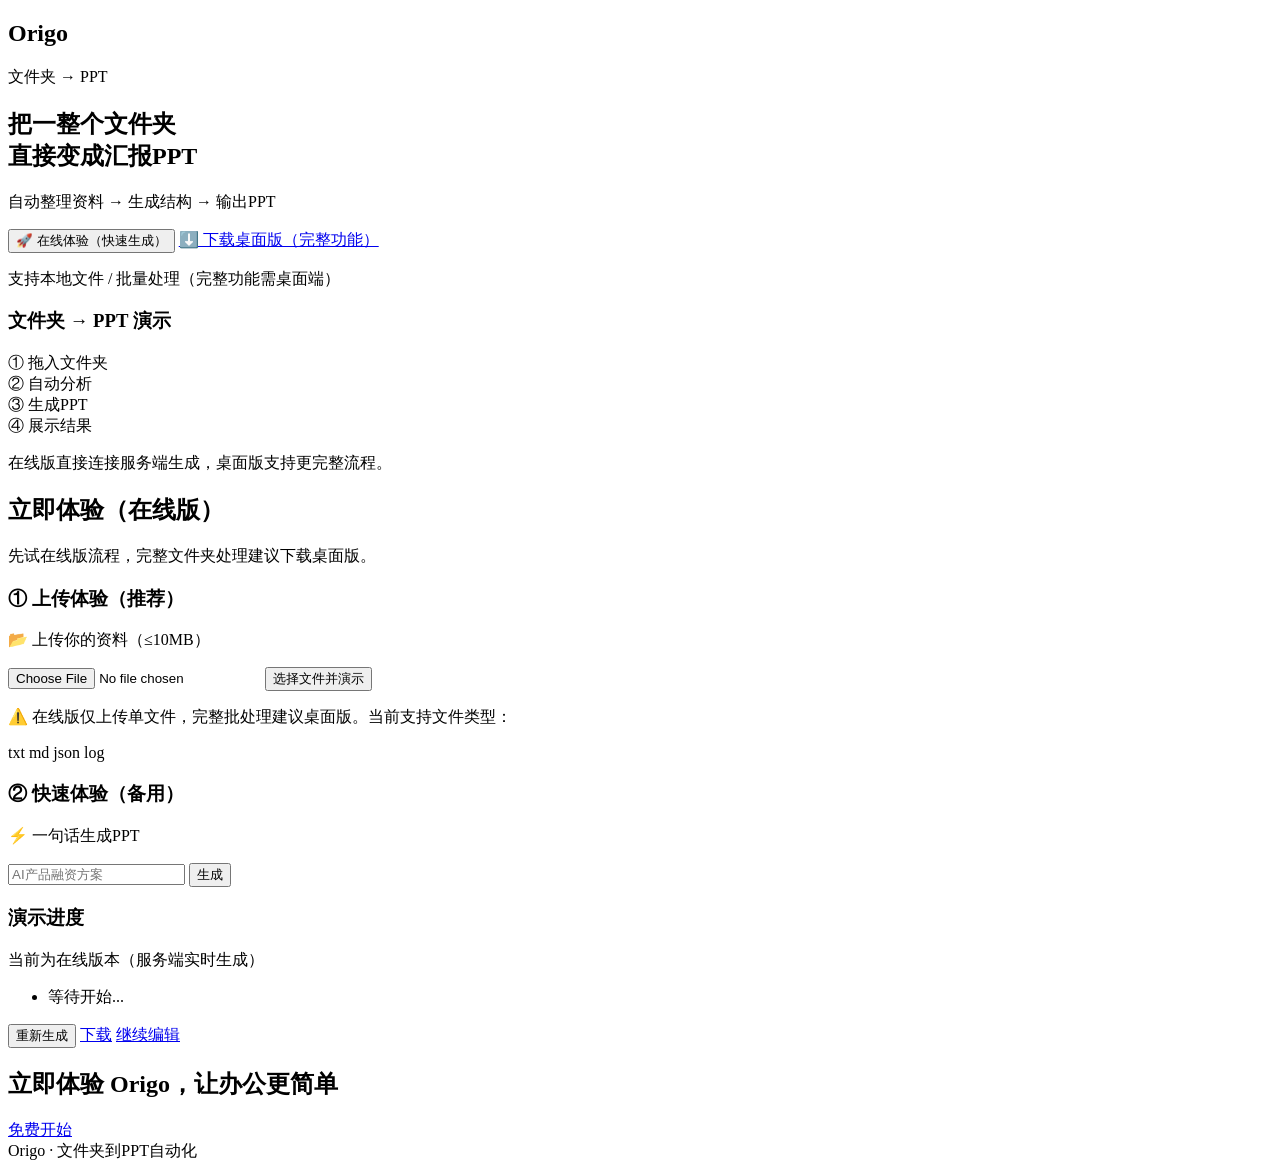
==== public/index.html @ 2d52bfe7 "推送 到根目录" ====
<!doctype html>
<html lang="zh-CN">
<head>
    <meta charset="UTF-8" />
    <meta name="viewport" content="width=device-width, initial-scale=1.0" />
    <title>Origo OS - 文件夹直接变PPT</title>
    <link rel="stylesheet" href="/_assets/styles.css" />
    <script src="/_assets/app.js"></script>
</head>
<body id="page-top" class="landing">
    <nav class="site-nav">
        <div class="container nav-simple">
            <h2 class="brand">Origo</h2>
            <div class="nav-links" id="nav-auth-slot"></div>
        </div>
    </nav>

    <section class="hero hero-focus">
        <div class="container hero-grid">
            <div class="hero-copy">
                <p class="hero-kicker">文件夹 → PPT</p>
                <h1>把一整个文件夹<br />直接变成汇报PPT</h1>
                <p class="hero-sub">自动整理资料 → 生成结构 → 输出PPT</p>
                <div class="hero-actions">
                    <button id="hero-online-btn" class="btn btn-primary" type="button">🚀 在线体验（快速生成）</button>
                    <a class="btn btn-secondary" href="#" id="desktop-download-link">⬇️ 下载桌面版（完整功能）</a>
                </div>
                <p class="hero-tip">支持本地文件 / 批量处理（完整功能需桌面端）</p>
            </div>

            <div class="card demo-video-card">
                <h3>文件夹 → PPT 演示</h3>
                <div class="video-mock" id="demo-video-mock">
                    <div class="video-step active">① 拖入文件夹</div>
                    <div class="video-step">② 自动分析</div>
                    <div class="video-step">③ 生成PPT</div>
                    <div class="video-step">④ 展示结果</div>
                </div>
                <p class="muted">在线版直接连接服务端生成，桌面版支持更完整流程。</p>
            </div>
        </div>
    </section>

    <section id="online-demo" class="online-demo">
        <div class="container">
            <h2 class="section-title">立即体验（在线版）</h2>
            <p class="section-sub">先试在线版流程，完整文件夹处理建议下载桌面版。</p>

            <div class="grid-2">
                <article class="card demo-entry-card">
                    <h3>① 上传体验（推荐）</h3>
                    <p class="muted">📂 上传你的资料（≤10MB）</p>
                    <div class="upload-row">
                        <input id="demo-file" type="file" accept=".txt,.md,.json,.log" />
                        <button id="demo-upload-run" class="btn btn-primary" type="button">选择文件并演示</button>
                    </div>
                    <p class="muted">⚠️ 在线版仅上传单文件，完整批处理建议桌面版。当前支持文件类型：</p>
                    <div class="support-tags" aria-label="在线版支持文件类型">
                        <span class="support-tag">txt</span>
                        <span class="support-tag">md</span>
                        <span class="support-tag">json</span>
                        <span class="support-tag">log</span>
                    </div>
                </article>

                <article class="card demo-entry-card">
                    <h3>② 快速体验（备用）</h3>
                    <p class="muted">⚡ 一句话生成PPT</p>
                    <input id="demo-input" class="ai-input" placeholder="AI产品融资方案" />
                    <button id="demo-start" class="btn btn-primary" type="button">生成</button>
                </article>
            </div>

            <article class="card process-card">
                <div class="process-head">
                    <h3>演示进度</h3>
                    <span class="demo-badge">当前为在线版本（服务端实时生成）</span>
                </div>
                <ul id="demo-progress-list" class="progress-list">
                    <li>等待开始...</li>
                </ul>
                <div id="demo-result" class="demo-result hidden"></div>
                <div class="demo-actions">
                    <button id="demo-retry" class="btn btn-secondary hidden" type="button">重新生成</button>
                    <a id="demo-download" class="btn btn-primary hidden" href="#">下载</a>
                    <a id="demo-edit" class="btn btn-secondary hidden" href="/dashboard">继续编辑</a>
                </div>
            </article>
        </div>
    </section>

    <section class="cta">
        <div class="container">
            <h2>立即体验 Origo，让办公更简单</h2>
            <a class="btn btn-primary" href="/register">免费开始</a>
        </div>
    </section>

    <footer id="footer">
        <div class="container">
            <div>Origo · 文件夹到PPT自动化</div>
        </div>
    </footer>

    <script>
        window.addEventListener("DOMContentLoaded", initLandingDemo);
    </script>
</body>
</html>
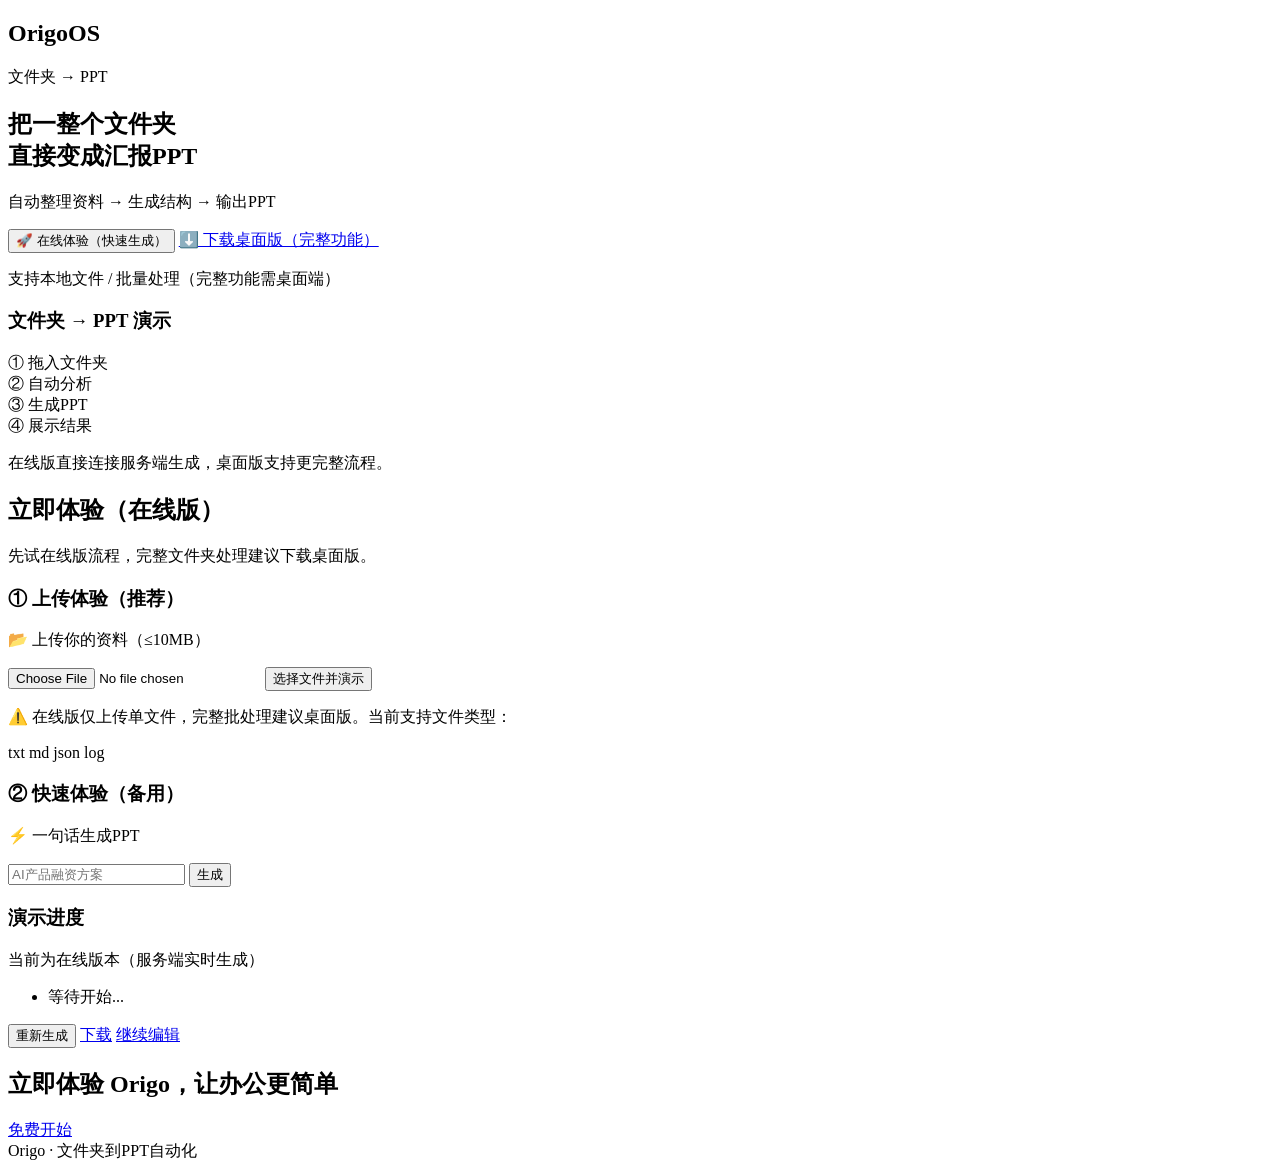
==== commit f57e6295: "更新内容" ====
--- a/public/index.html
+++ b/public/index.html
@@ -10,7 +10,7 @@
 <body id="page-top" class="landing">
     <nav class="site-nav">
         <div class="container nav-simple">
-            <h2 class="brand">Origo</h2>
+            <h2 class="brand">OrigoOS</h2>
             <div class="nav-links" id="nav-auth-slot"></div>
         </div>
     </nav>
@@ -92,7 +92,7 @@
     <section class="cta">
         <div class="container">
             <h2>立即体验 Origo，让办公更简单</h2>
-            <a class="btn btn-primary" href="/register">免费开始</a>
+            <a class="btn btn-primary" href="#">免费开始</a>
         </div>
     </section>
 
